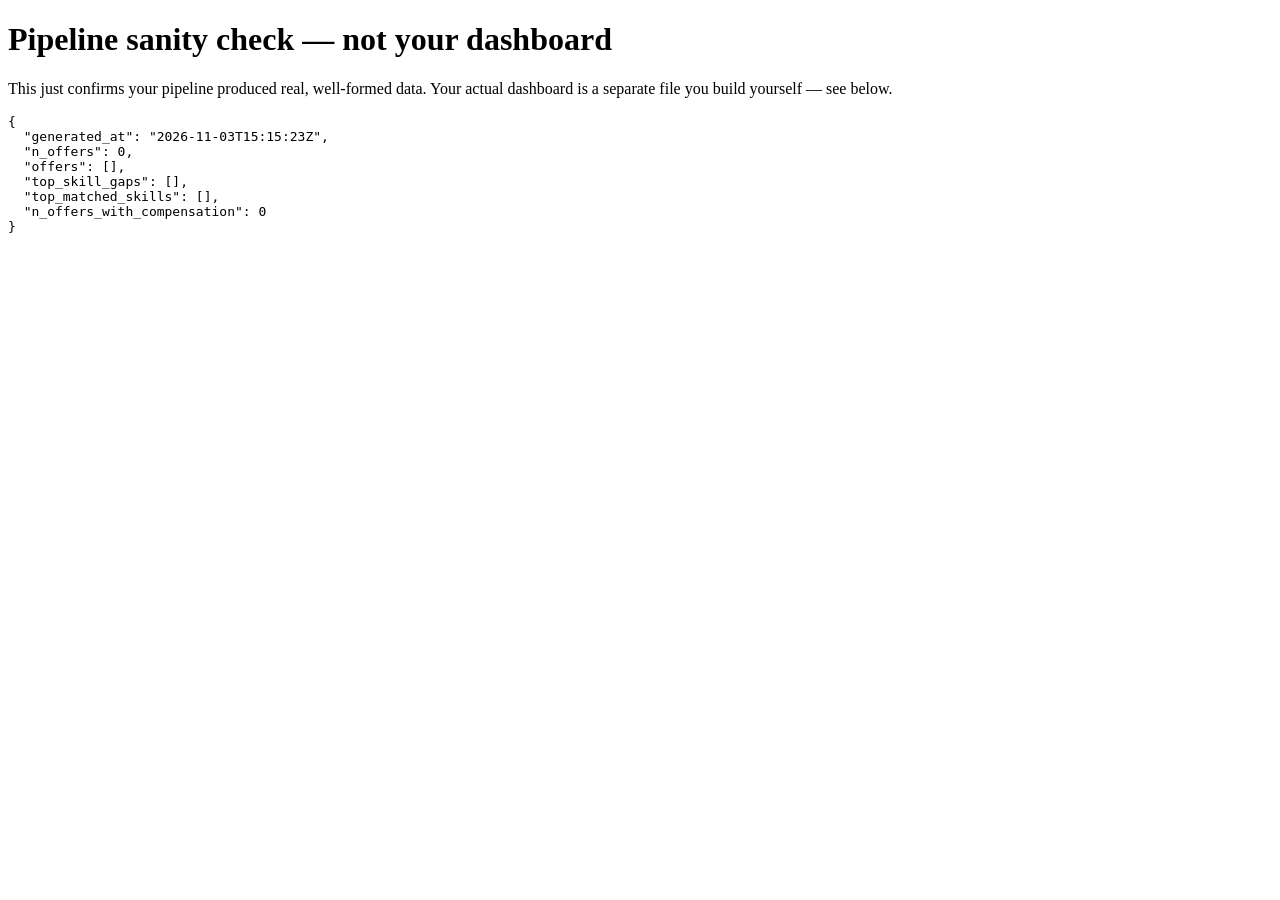
==== docs/index.html @ b150866b "Add pipeline sanity check page" ====
<!DOCTYPE html>
<html lang="en">
<head><meta charset="utf-8"><title>Pipeline sanity check</title></head>
<body>
  <h1>Pipeline sanity check — not your dashboard</h1>
  <p>This just confirms your pipeline produced real, well-formed data. Your actual dashboard is a separate file you build yourself — see below.</p>
  <pre id="out">Loading...</pre>
<script>
fetch('data/matches.json')
  .then(r => r.json())
  .then(data => { document.getElementById('out').textContent = JSON.stringify(data, null, 2); })
  .catch(err => { document.getElementById('out').textContent = 'Could not load data: ' + err; });
</script>
</body>
</html>
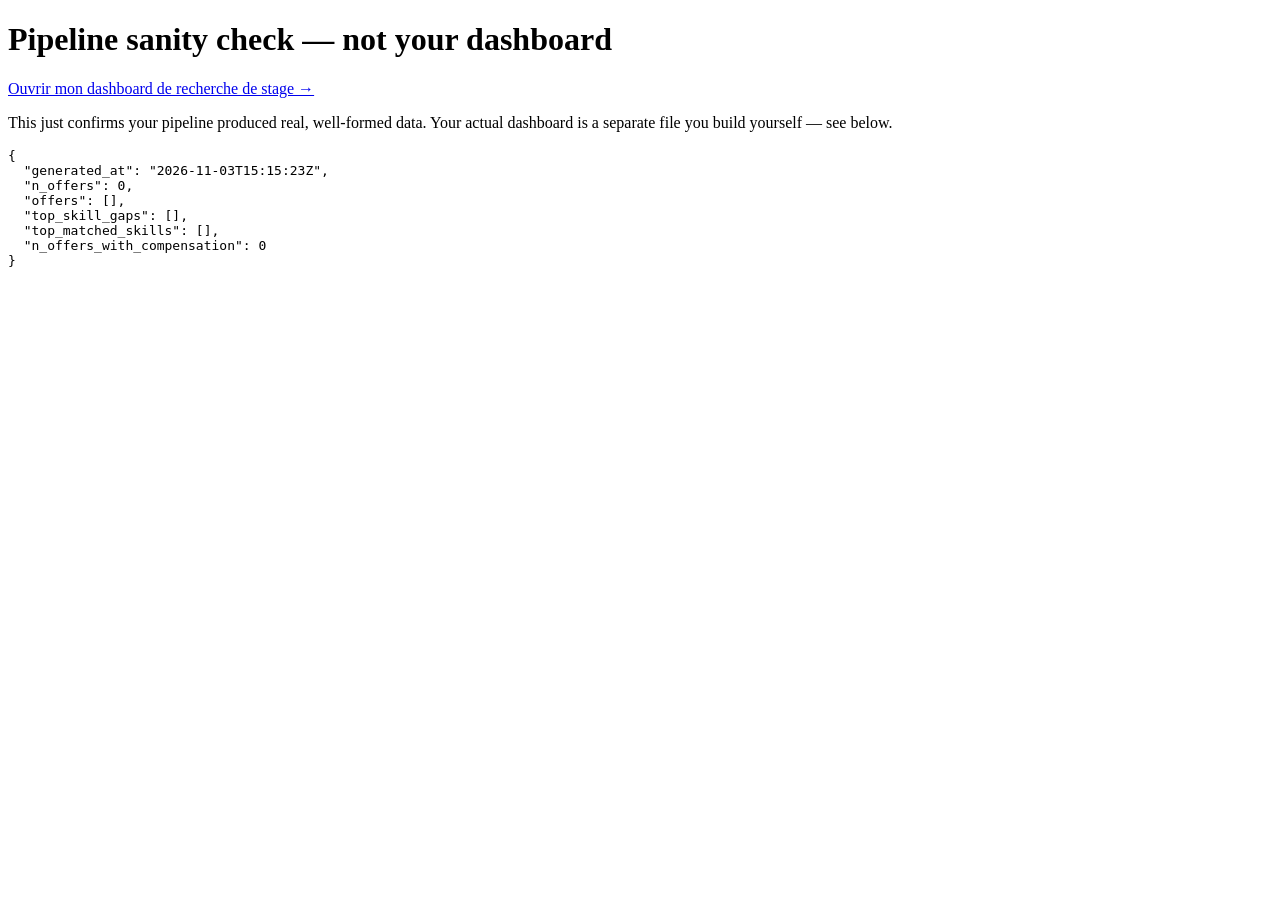
==== commit edc789b4: "dashboard" ====
--- a/docs/index.html
+++ b/docs/index.html
@@ -3,6 +3,7 @@
 <head><meta charset="utf-8"><title>Pipeline sanity check</title></head>
 <body>
   <h1>Pipeline sanity check — not your dashboard</h1>
+  <p><a href="dashboard.html">Ouvrir mon dashboard de recherche de stage →</a></p>
   <p>This just confirms your pipeline produced real, well-formed data. Your actual dashboard is a separate file you build yourself — see below.</p>
   <pre id="out">Loading...</pre>
 <script>
